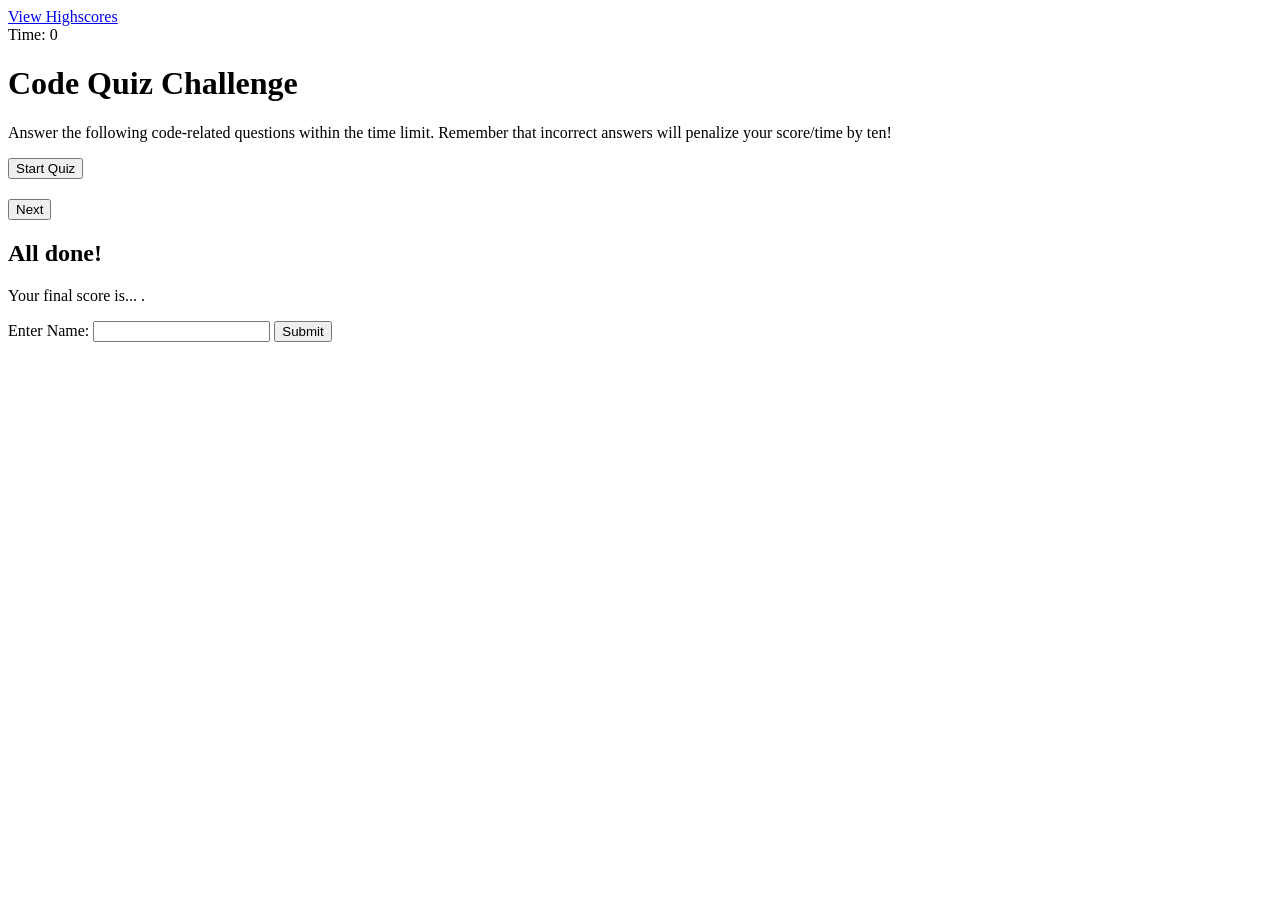
==== index.html @ 7281e958 "added js files and started on html" ====
<!DOCTYPE html>
<html lang="en-gb">
  <head>
    <meta charset="UTF-8" />
    <meta name="viewport" content="width=device-width, initial-scale=1.0" />
    <meta http-equiv="X-UA-Compatible" content="ie=edge" />
    <title>Code Quiz</title>

    <link rel="stylesheet" href="./css/styles.css" />
  </head>

  <body>
    <div class="scores"><a href="highscores.html">View Highscores</a></div>

    <div class="timer">Time: <span id="time">0</span></div>

    <div class="wrapper">
      <div id="start-screen" class="start">
        <h1>Code Quiz Challenge</h1>
        <p>
          Answer the following code-related questions within the time
          limit. Remember that incorrect answers will penalize your
          score/time by ten!
        </p>
        <button id="start">Start Quiz</button>
      </div>

      <div id="questions" class="hide">
        <h2 id="question-title"></h2>
        <div id="choices" class="choices"></div>
       
      </div>

      <div class="buttons">
        <button type="button" id="next" class="hide">Next</button>
    </div>

      <div id="end-screen" class="hide">
        <h2>All done!</h2>
        <p>Your final score is... <span id="final-score"></span>.</p>
        <p>
          Enter Name: <input type="text" id="name" max="20" />
          <button id="submit">Submit</button>
        </p>
      </div>

      <div id="feedback" class="feedback hide"></div>
    </div>

    <script src="./assets/js/questions.js"></script>
    <script src="./assets/js/logic.js"></script>
  </body>
</html>
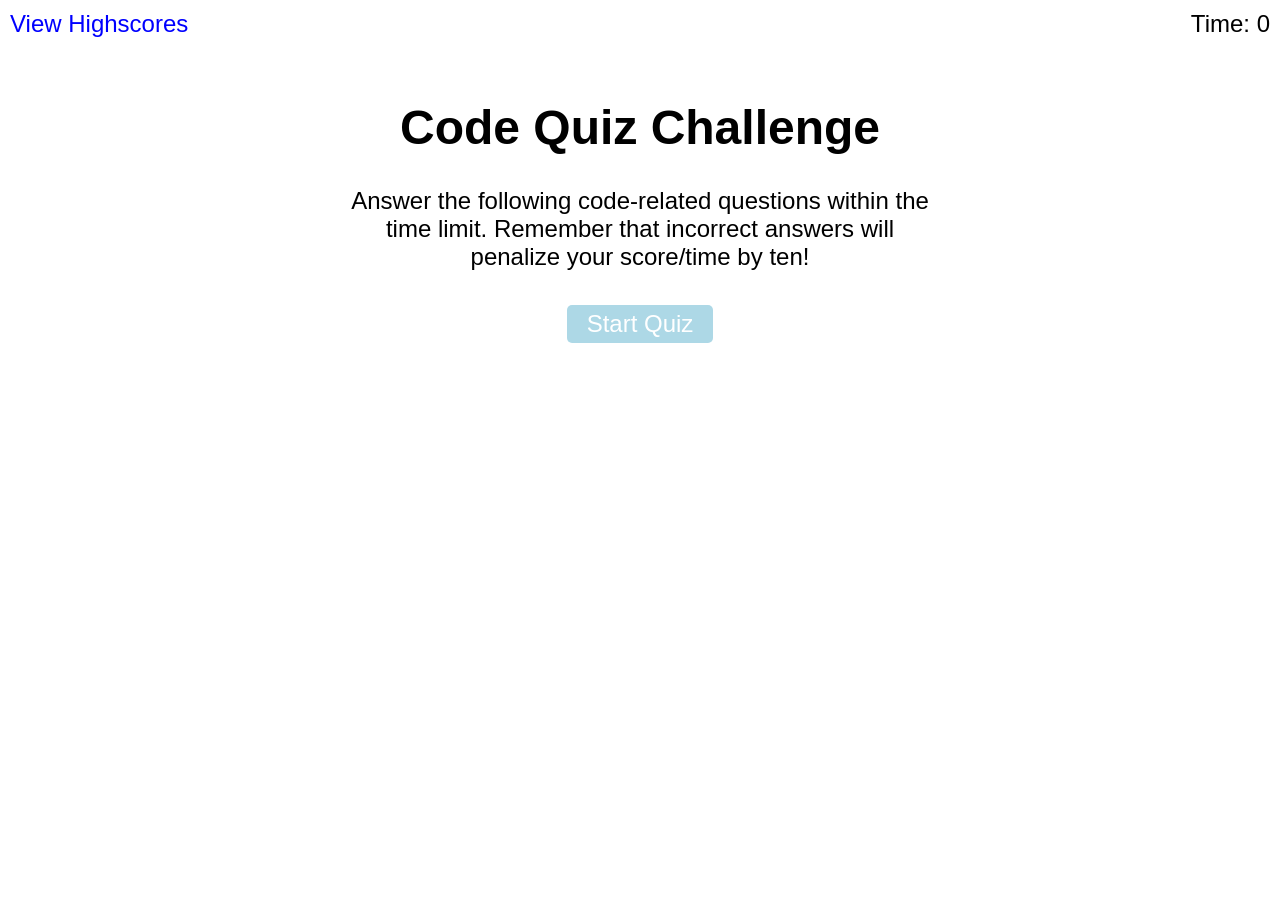
==== commit 39eed8e0: "changed id to initials and reduced max" ====
--- a/index.html
+++ b/index.html
@@ -39,7 +39,7 @@
         <h2>All done!</h2>
         <p>Your final score is... <span id="final-score"></span>.</p>
         <p>
-          Enter Name: <input type="text" id="name" max="20" />
+          Enter Name: <input type="text" id="initials" max="5" />
           <button id="submit">Submit</button>
         </p>
       </div>
@@ -47,7 +47,7 @@
       <div id="feedback" class="feedback hide"></div>
     </div>
 
-    <script src="./assets/js/questions.js"></script>
-    <script src="./assets/js/logic.js"></script>
+    <script src="./questions.js"></script>
+    <script src="./logic.js"></script>
   </body>
 </html>
--- a/css/styles.css
+++ b/css/styles.css
@@ -0,0 +1,90 @@
+body {
+    font-family: Arial;
+    font-size: 150%;
+  }
+  
+  a {
+    color: blue;
+    text-decoration: none;
+    transition: color 0.2s;
+  }
+  
+  a:hover {
+    color: lightblue;
+  }
+  
+  button {
+    display: inline-block;
+    margin: 10px;
+    cursor: pointer;
+    font-size: 100%;
+    background-color: lightblue;
+    border-radius: 5px;
+    padding: 5px 20px;
+    color: white;
+    border: 0;
+    transition: background-color 0.2s;
+  }
+  
+  button:hover {
+    background-color: blue;
+  }
+  
+  .choices button {
+    display: block;
+  }
+  
+  input[type="text"] {
+    font-size: 100%;
+  }
+  
+  ol {
+    padding-left: 0px;
+    max-height: 500px;
+    overflow: auto;
+  }
+  
+  li {
+    padding: 10px;
+    list-style: decimal inside none;
+  }
+  
+  li:nth-child(odd) {
+    background-color: #f3edfc;
+  }
+  
+  .wrapper {
+    margin: 100px auto 0 auto;
+    max-width: 600px;
+  }
+  
+  .hide {
+    display: none;
+  }
+  
+  .start {
+    text-align: center;
+  }
+  
+  .scores {
+    position: absolute;
+    top: 10px;
+    left: 10px;
+  }
+  
+  .feedback {
+    font-style: italic;
+    font-size: 120%;
+    margin-top: 20px;
+    padding-top: 10px;
+    color: gray;
+    border-top: 2px solid #ccc;
+  }
+  
+  .timer {
+    position: absolute;
+    top: 10px;
+    right: 10px;
+  }
+ 
+  
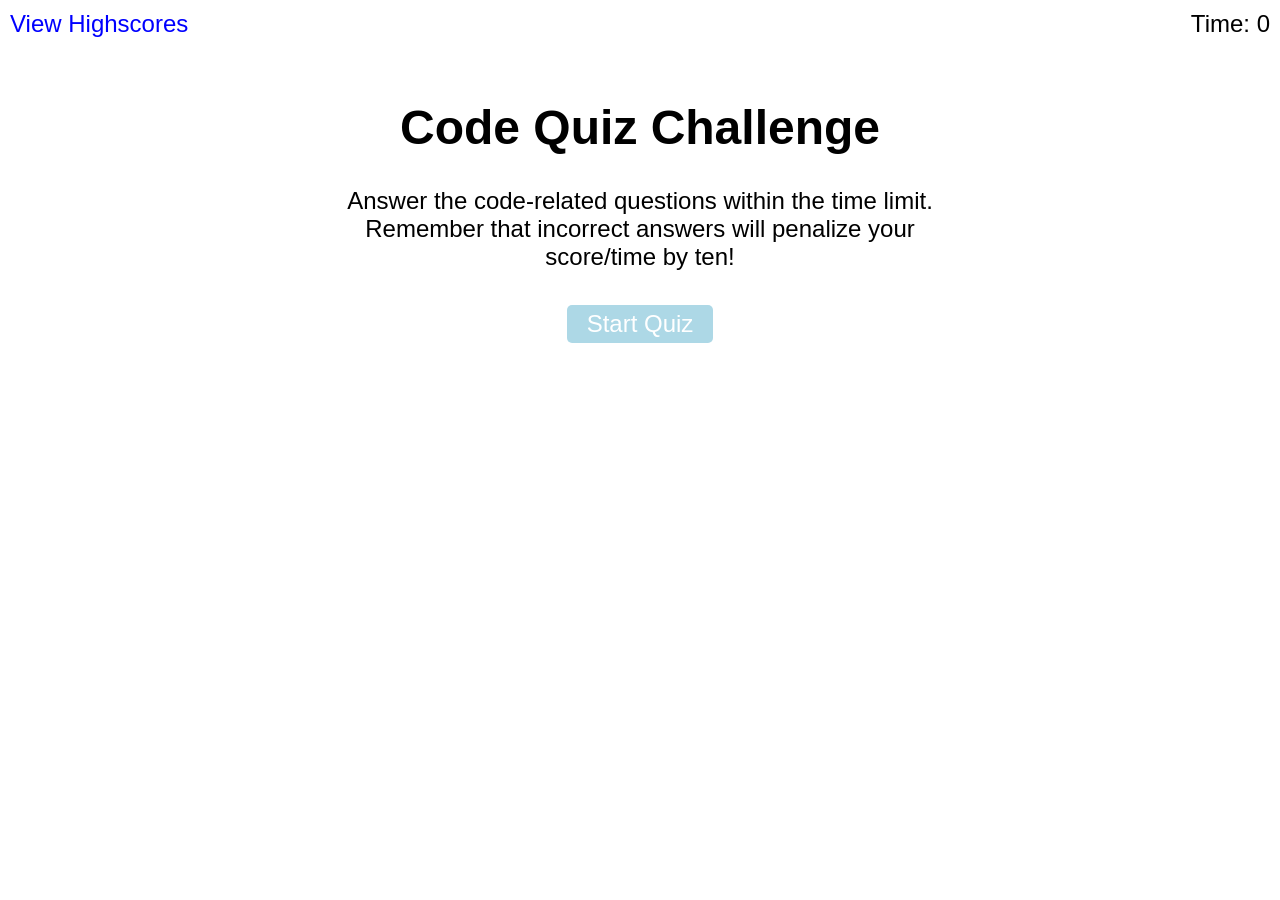
==== commit 68e0b2e8: "changed html file" ====
--- a/index.html
+++ b/index.html
@@ -18,7 +18,7 @@
       <div id="start-screen" class="start">
         <h1>Code Quiz Challenge</h1>
         <p>
-          Answer the following code-related questions within the time
+          Answer the code-related questions within the time
           limit. Remember that incorrect answers will penalize your
           score/time by ten!
         </p>
